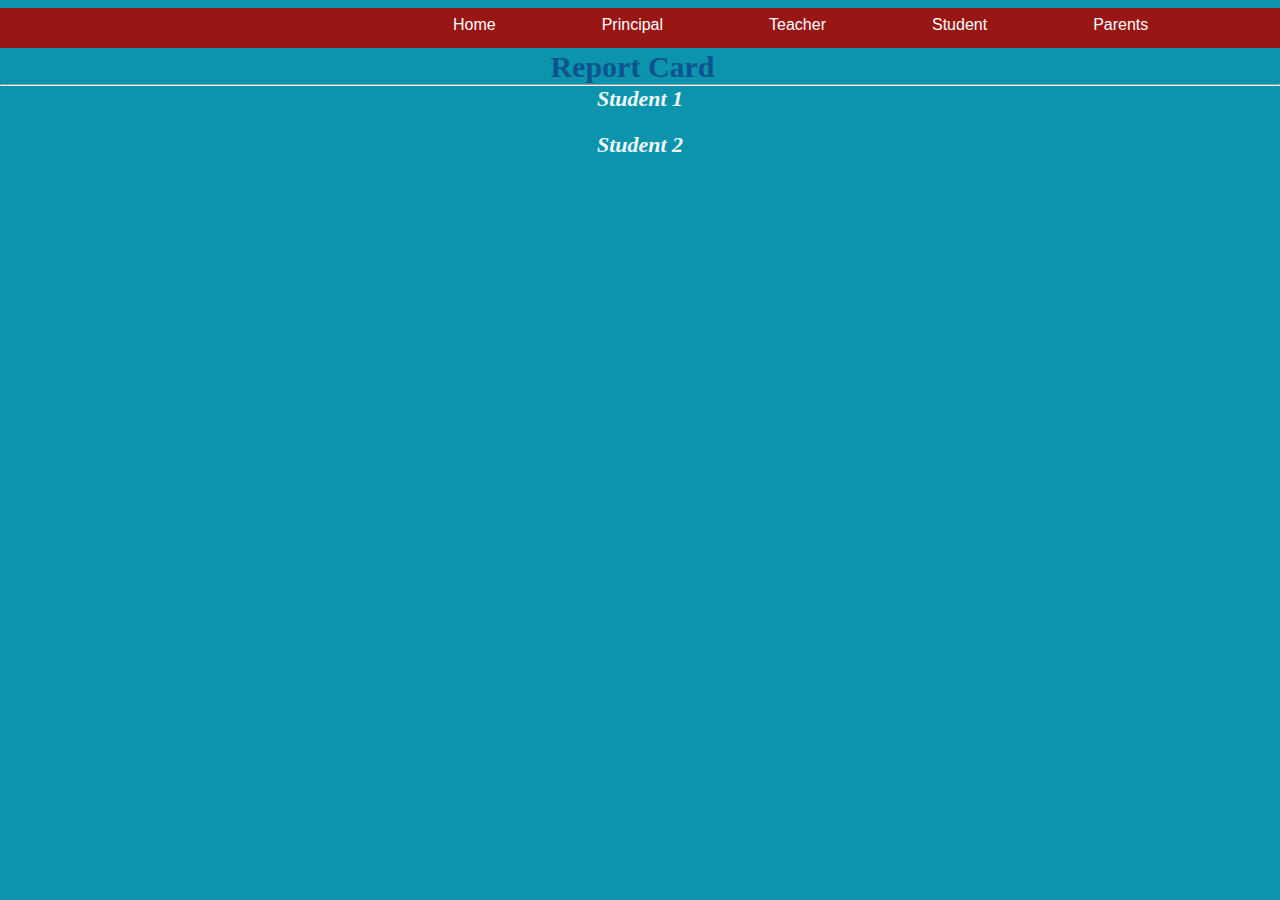
==== Parents.html @ 2f15afd5 "first commit" ====
<!DOCTYPE html>
<html>
<head>
    <meta charset='utf-8'>
    <meta http-equiv='X-UA-Compatible' content='IE=edge'>
    <title>Page Title</title>
    <meta name='viewport' content='width=device-width, initial-scale=1'>
    <link rel='stylesheet' type='text/css' media='screen' href='school.css'>
    <script src='school.js'></script>
</head>
<body>
    <div class="navbar">
        <a href="school.html">Home</a>
        <div class="dropdown">
          <button class="dropbtn" onclick="location.href='Principal.html'">Principal
          </button>
          <div class="dropdown-content">
            <hr> 
            <a href="Teacher.html">Teacher</a>
            <hr> 
          </div>
        </div>
        <div class="dropdown">
          <button class="dropbtn"  onclick="location.href='Teacher.html'" >Teacher</button>
          <div class="dropdown-content">
              <hr> 
            <a href="Student.html">Student</a>
            <hr> 
            <a href="Parents.html">Parents</a>
          </div>
        </div>
        
        <a href="Student.html">Student</a>
        <a href="Parents.html">Parents</a>
    </div> 
    <div class= "parents">
<h1 style="color:rgb(14, 83, 143)">Report Card</h1>
<hr>
<h3 style="color:aliceblue">Student 1</h3>
<h3 style="color:aliceblue">Student 2</h3>
    </div>
</body>
</html>
---- school.css ----
*{
    margin: 0;
    padding: 0;
    box-sizing: border-box;
  }
  
  body {
    min-height: 100vh;
    display: flex;
    flex-direction: column;
    font-family: Arial;
    background: rgb(12, 148, 172);
    text-align: center;
  }
  
  p {
      color:black;
      text-indent: 50px;
      text-align: justify;
      letter-spacing: 3px;
      font-size:14px;
      margin-bottom:15px;
      margin-top:12px;
    padding:10px;
  }
  
  .content{
  text-align:center;
  background-color:white ;
  box-shadow: 0 4px 8px 0 rgba(0, 0, 0, 0.2), 0 6px 20px 0 rgba(0, 0, 0, 0.19);
  margin-top: 0px;
  height: 40px;
  margin-bottom: 20px;
  margin-right: 0px;
  margin-left: 0px;
  }
  
  .navbar {
    width:100%;
      overflow: hidden;
      background-color: #981614 ;
      font-family: Arial, Helvetica, sans-serif;
      margin-top:8px;
      height: 40px;
      padding-left: 400px;
  }
  
  .navbar a {
      float: left;
      font-size: 16px;
      color: white;
      text-align: center;
      padding: 8px 40px;
      text-decoration: none;
      margin-right:13px;
      margin-left:13px;
  }
  
  .dropdown {
      float: left;
      overflow: hidden;
      margin-right:13px;
      margin-left:13px;
  }
  
  .dropdown .dropbtn {
      font-size: 16px;    
      border: none;
      outline: none;
      color: white;
      padding:8px 40px;
      background-color: inherit;
      font-family: inherit;
      margin: 0;
  }
  
  .navbar a:hover, .dropdown:hover .dropbtn {
      background-color: #981614;
      color: black;
    cursor:pointer;
  }
  
  .dropdown-content {
      display: none;
      position: absolute;
      background-color: #981614;
      min-width: 130px;
      box-shadow: 0px 8px 16px 0px rgba(0,0,0,0.2);
      z-index: 1;
  }
  
  .dropdown-content a {
      float: none;
      color: black;
      padding: 0px 0px;
      text-decoration: none;
      display: block;
      text-align: left;
  }
  
  .dropdown-content a:hover {
      background-color: white;
  }
  
  .dropdown:hover .dropdown-content {
      display: block;
  }
  
  
  
  h3{
    font-size: 22px;
    font-family: Serif;
    font-style: italic;
    margin-bottom: 20px;
  }
  
  
  * {box-sizing: border-box;}
  body {font-family: Verdana, sans-serif;}
  .mySlides {display: none;}
  
  img {
      vertical-align: middle;
      horizontal-align:middle;
      width: 500px;
      height: 400px;
      padding: 0px;
      margin: 0px;
      object-fit:cover;
  }
  
  /* Slideshow container
    padding-top: 30px;
      padding-right: 30px;
      padding-bottom: 30px;
      padding-left: 30px; */
  .slideshow-container {
    text-align:center;
    max-width:1020px;
    position: relative;
    margin: 0;
    padding:0px;
  }
  
  
  /* The dots/bullets/indicators */
  .dot {
    height: 15px;
    width: 15px;
    margin: 0 2px;
    background-color: #bbb;
    border-radius: 50%;
    display: inline-block;
    transition: background-color 0.6s ease;
  }
  
  .active {
    background-color: #717171;
  }
  
  /* Fading animation */
  .fade {
    -webkit-animation-name: fade;
    -webkit-animation-duration: 1.5s;
    animation-name: fade;
    animation-duration: 1.5s;
  }
  
  @-webkit-keyframes fade {
    from {opacity: .4} 
    to {opacity: 1}
  }
  
  @keyframes fade {
    from {opacity: .4} 
    to {opacity: 1}
  }
  
  /* On smaller screens, decrease text size */
  @media only screen and (max-width: 300px) {
    .text {font-size: 11px}
  }
  
  h1 {
      font-family: "Times New Roman", Times, serif;
      color: #981614;
      font-size: 30px;
      margin-right: 15px;
      display: inline-block;
      margin-bottom: 0;
      padding-top: 2px;
      
  }
  h4{
    font-size: 45px;
    font-family: "Times New Roman", Times, serif;
  }
  h5{
    font-size: 25px;
    font-family: "Times New Roman", Times, serif;
  }
  
  ul {
      list-style-type: none;
      margin: 0;
      padding: 0;
      /*ooooo overflow: hidden;         oooo*/
      background-color: #333;
  }
  
  li {
      float: left;
  }
  
  li a {
      display: block;
      color: white;
      text-align: center;
      padding: 14px 16px;
      text-decoration: none;
  }
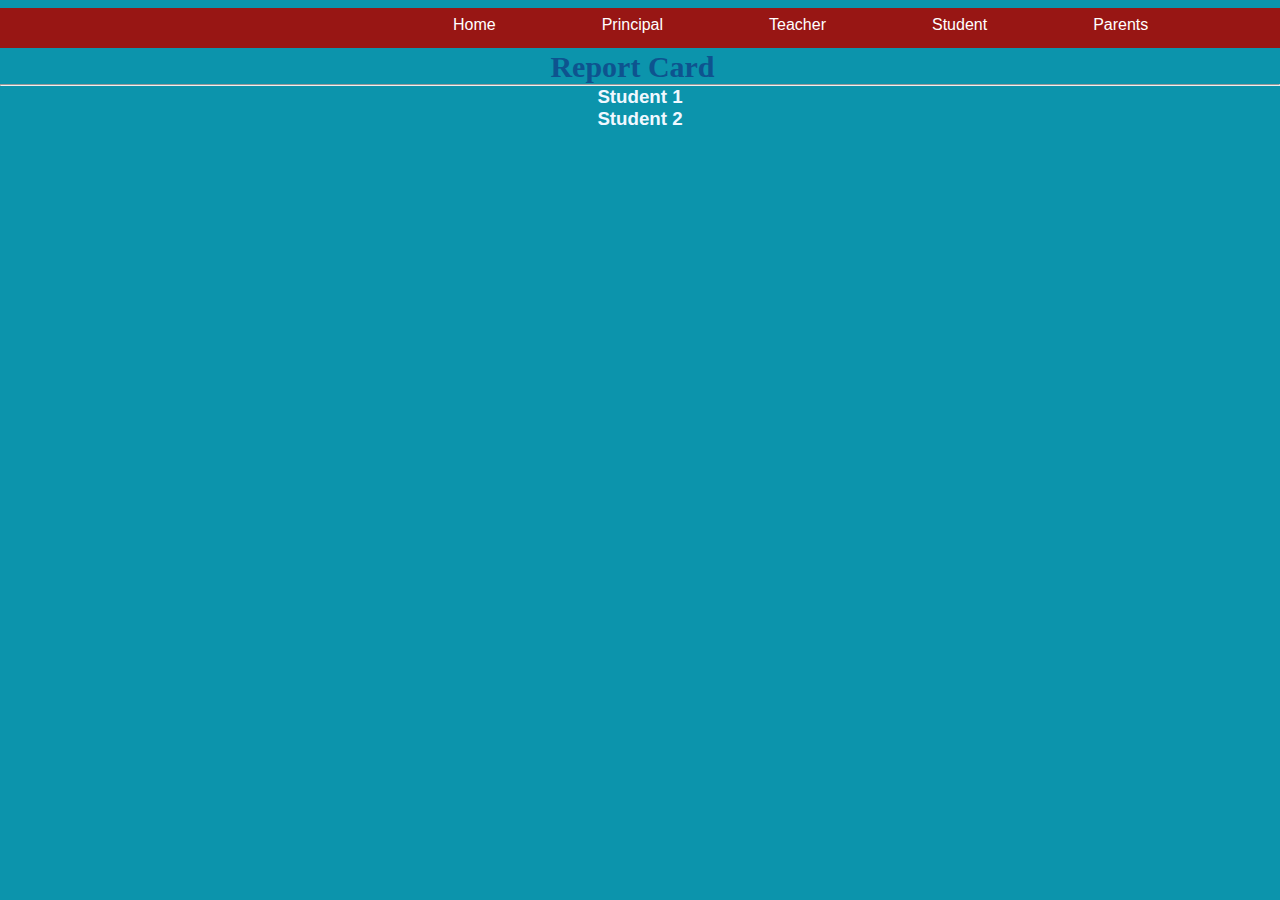
==== commit 94fdfff9: "update" ====
--- a/Parents.html
+++ b/Parents.html
@@ -10,7 +10,7 @@
 </head>
 <body>
     <div class="navbar">
-        <a href="school.html">Home</a>
+        <a href="index.html">Home</a>
         <div class="dropdown">
           <button class="dropbtn" onclick="location.href='Principal.html'">Principal
           </button>
--- a/school.css
+++ b/school.css
@@ -105,83 +105,9 @@
   .dropdown:hover .dropdown-content {
       display: block;
   }
-  
-  
-  
-  h3{
-    font-size: 22px;
-    font-family: Serif;
-    font-style: italic;
-    margin-bottom: 20px;
-  }
-  
-  
-  * {box-sizing: border-box;}
-  body {font-family: Verdana, sans-serif;}
-  .mySlides {display: none;}
-  
-  img {
-      vertical-align: middle;
-      horizontal-align:middle;
-      width: 500px;
-      height: 400px;
-      padding: 0px;
-      margin: 0px;
-      object-fit:cover;
-  }
-  
-  /* Slideshow container
-    padding-top: 30px;
-      padding-right: 30px;
-      padding-bottom: 30px;
-      padding-left: 30px; */
-  .slideshow-container {
-    text-align:center;
-    max-width:1020px;
-    position: relative;
-    margin: 0;
-    padding:0px;
-  }
-  
-  
-  /* The dots/bullets/indicators */
-  .dot {
-    height: 15px;
-    width: 15px;
-    margin: 0 2px;
-    background-color: #bbb;
-    border-radius: 50%;
-    display: inline-block;
-    transition: background-color 0.6s ease;
-  }
-  
   .active {
     background-color: #717171;
   }
-  
-  /* Fading animation */
-  .fade {
-    -webkit-animation-name: fade;
-    -webkit-animation-duration: 1.5s;
-    animation-name: fade;
-    animation-duration: 1.5s;
-  }
-  
-  @-webkit-keyframes fade {
-    from {opacity: .4} 
-    to {opacity: 1}
-  }
-  
-  @keyframes fade {
-    from {opacity: .4} 
-    to {opacity: 1}
-  }
-  
-  /* On smaller screens, decrease text size */
-  @media only screen and (max-width: 300px) {
-    .text {font-size: 11px}
-  }
-  
   h1 {
       font-family: "Times New Roman", Times, serif;
       color: #981614;
@@ -192,32 +118,5 @@
       padding-top: 2px;
       
   }
-  h4{
-    font-size: 45px;
-    font-family: "Times New Roman", Times, serif;
-  }
-  h5{
-    font-size: 25px;
-    font-family: "Times New Roman", Times, serif;
-  }
   
-  ul {
-      list-style-type: none;
-      margin: 0;
-      padding: 0;
-      /*ooooo overflow: hidden;         oooo*/
-      background-color: #333;
-  }
-  
-  li {
-      float: left;
-  }
-  
-  li a {
-      display: block;
-      color: white;
-      text-align: center;
-      padding: 14px 16px;
-      text-decoration: none;
-  }
  